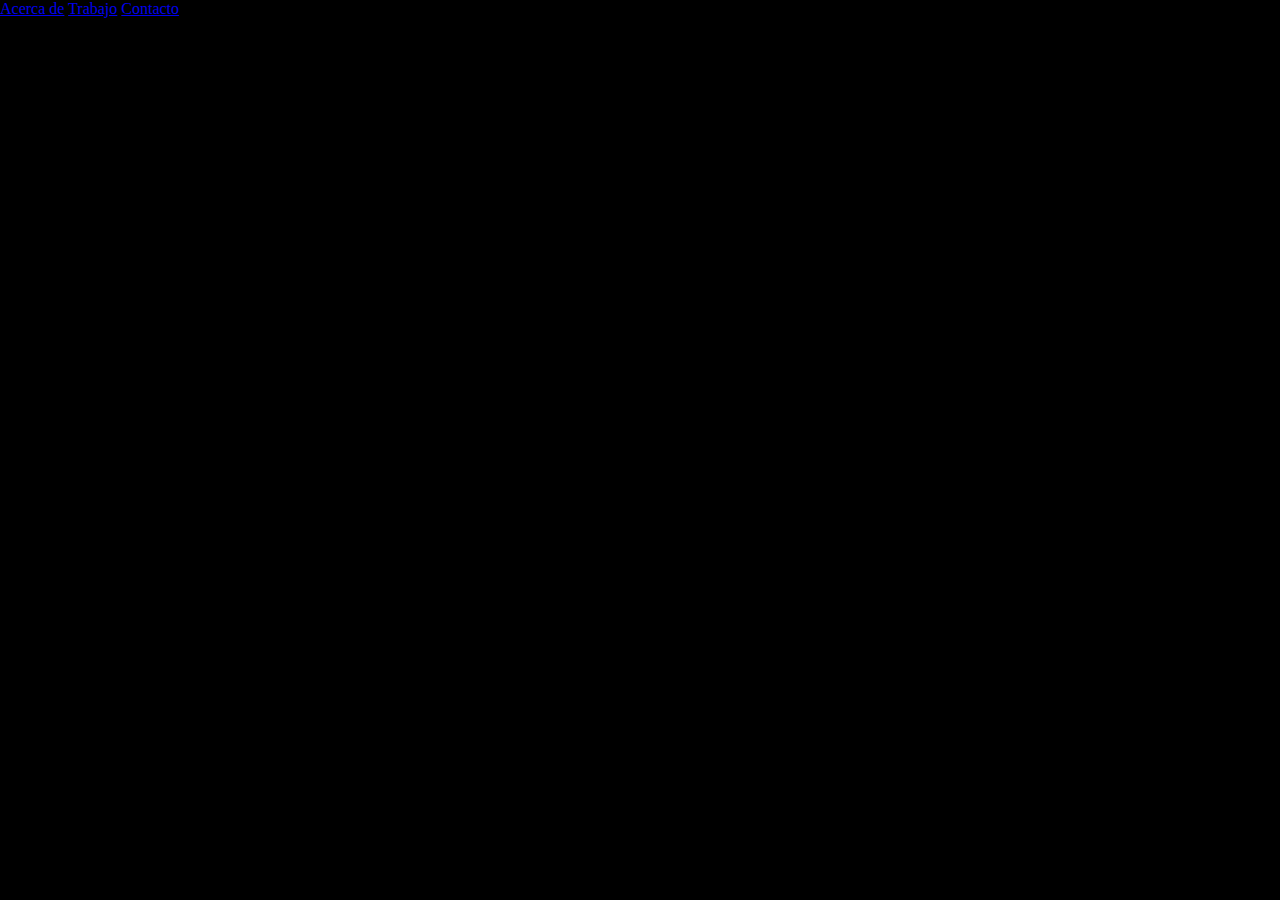
==== portafolio/index.html @ aa4590b6 "segunda parte del curso" ====
<!DOCTYPE html>
<html lang="en" dir="ltr">
  <head>
    <meta charset="utf-8">
    <meta name="viewport" content="with-dive-with, user-scalable=no,
    initial-scale=1.0 maximu-scale=1.0, minium-scale=1.0">
    <link rel="stylesheet" href="css/normalize.css">
    <link rel="stylesheet" href="css/font-awesome.min.css">
    <link rel="stylesheet" href="css/estilos.css">
    <title>Portafolio</title>
  </head>
  <body>
    <header>
      <div class="contenedor">
        <nav class="menu">
          <a href="#">Acerca de</a>
          <a href="#">Trabajo</a>
          <a href="#">Contacto</a>
          <!-- prueba de cambio 123555555-->
        </nav>
        <div class="contenedor-texto">
          <h1 class="texto"> Luis Cano</h1>
          <h2 class="texto"> Programador</h2>
        </div>
      </div>
    </header>

    <div class="">

    </div>
  </body>
</html>
---- portafolio/css/estilos.css ----
body{
  background: black;
    
}
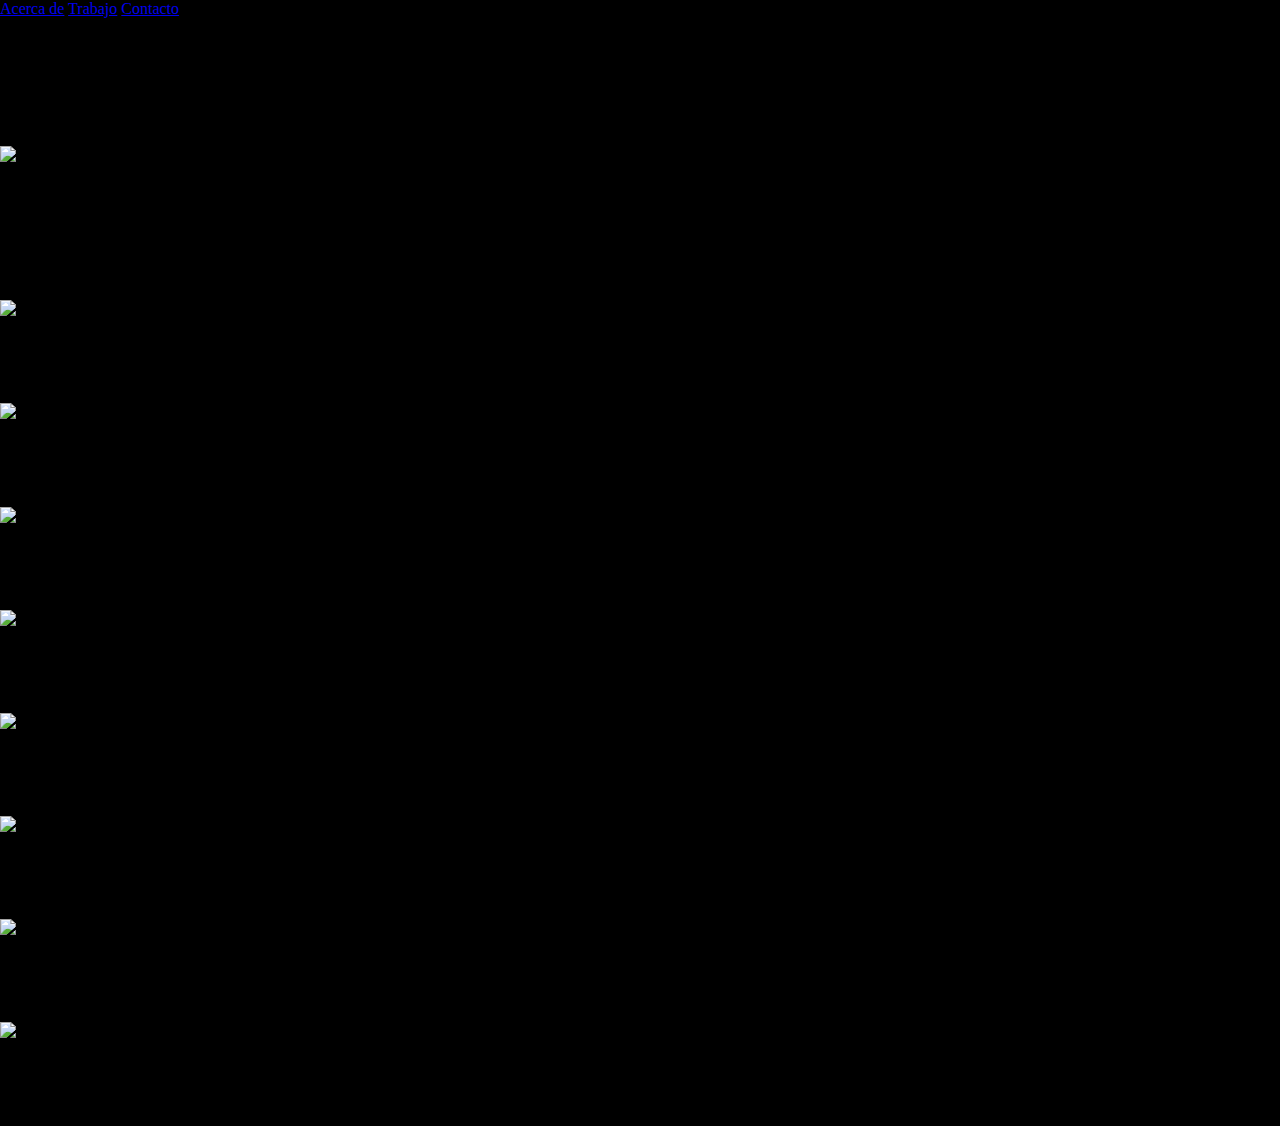
==== commit ce219c50: "modificacion 1 de 20" ====
--- a/portafolio/index.html
+++ b/portafolio/index.html
@@ -1,32 +1,126 @@
 <!DOCTYPE html>
 <html lang="en" dir="ltr">
-  <head>
-    <meta charset="utf-8">
-    <meta name="viewport" content="with-dive-with, user-scalable=no,
+
+<head>
+  <meta charset="utf-8">
+  <meta name="viewport" content="with-dive-with, user-scalable=no,
     initial-scale=1.0 maximu-scale=1.0, minium-scale=1.0">
-    <link rel="stylesheet" href="css/normalize.css">
-    <link rel="stylesheet" href="css/font-awesome.min.css">
-    <link rel="stylesheet" href="css/estilos.css">
-    <title>Portafolio</title>
-  </head>
-  <body>
-    <header>
+  <link rel="stylesheet" href="css/normalize.css">
+  <link rel="stylesheet" href="css/font-awesome.min.css">
+  <link rel="stylesheet" href="css/estilos.css">
+  <title>Portafolio</title>
+</head>
+
+<body>
+  <header>
+
+    <nav class="menu">
+      <a href="#">Acerca de</a>
+      <a href="#">Trabajo</a>
+      <a href="#">Contacto</a>
+      <!-- prueba de cambio 123555555-->
+    </nav>
+    <div class="contenedor-texto">
+      <h1 class="texto"> Luis Cano</h1>
+      <h2 class="texto"> Programador</h2>
+    </div>
+
+  </header>
+  <section class="main">
+    <section class="acerca">
+
       <div class="contenedor">
-        <nav class="menu">
-          <a href="#">Acerca de</a>
-          <a href="#">Trabajo</a>
-          <a href="#">Contacto</a>
-          <!-- prueba de cambio 123555555-->
-        </nav>
-        <div class="contenedor-texto">
-          <h1 class="texto"> Luis Cano</h1>
-          <h2 class="texto"> Programador</h2>
+
+        <div class="foto">
+          <img src="img/luis cano.jfif" width="115" height="115" alt="luis Cano">
+        </div>
+
+        <div class="text">
+          <h3>Acerca de:</h3>
+          <p><span class="bold">Luis es un ingeniero </span>
+            en tecnologia de softwafe de la facultad
+            de ingenieria mecanica y electrica </p>
+        </div>
+
+      </div>
+    </section>
+
+    <section class="trabajos">
+      <div class="contenedor">
+        <h3>titulo</h3>
+        <div class="contenedor-trabajo">
+          <div class="trabajo">
+            <div class="thumb">
+              <img src="img/trabajos/1.jpg" alt="trabajo1" width="150" height="150">
+            </div>
+            <div class="descripcion">
+              <p class="nombre">lorem ipsu</p>
+              <p class="categoria">html css</p>
+
+            </div>
+            <div class="thumb">
+              <img src="img/trabajos/2.jpg" alt="trabajo2" width="150" height="150">
+            </div>
+            <div class="descripcion">
+              <p class="nombre">lorem ipsu</p>
+              <p class="categoria">html css</p>
+
+            </div>
+            <div class="thumb">
+              <img src="img/trabajos/3.jpg" alt="trabajo3" width="150" height="150">
+            </div>
+            <div class="descripcion">
+              <p class="nombre">lorem ipsu</p>
+              <p class="categoria">html css</p>
+
+            </div>
+            <div class="thumb">
+              <img src="img/trabajos/4.jpg" alt="trabajo4" width="150" height="150">
+            </div>
+            <div class="descripcion">
+              <p class="nombre">lorem ipsu</p>
+              <p class="categoria">html css</p>
+
+            </div>
+            <div class="thumb">
+              <img src="img/trabajos/5.jpg" alt="trabajo5" width="150" height="150">
+            </div>
+            <div class="descripcion">
+              <p class="nombre">lorem ipsu</p>
+              <p class="categoria">html css</p>
+
+            </div>
+            <div class="thumb">
+              <img src="img/trabajos/6.jpg" alt="trabajo6" width="150" height="150">
+            </div>
+            <div class="descripcion">
+              <p class="nombre">lorem ipsu</p>
+              <p class="categoria">html css</p>
+
+            </div>
+            <div class="thumb">
+              <img src="img/trabajos/7.jpg" alt="trabajo7" width="150" height="150">
+            </div>
+            <div class="descripcion">
+              <p class="nombre">lorem ipsu</p>
+              <p class="categoria">html css</p>
+
+            </div>
+            <div class="thumb">
+              <img src="img/trabajos/8.jpg" alt="trabajo8" width="150" height="150">
+            </div>
+            <div class="descripcion">
+              <p class="nombre">lorem ipsu</p>
+              <p class="categoria">html css</p>
+
+            </div>
+          </div>
         </div>
       </div>
-    </header>
+    </section>
 
-    <div class="">
+  </section>
 
-    </div>
-  </body>
+</body>
+
 </html>
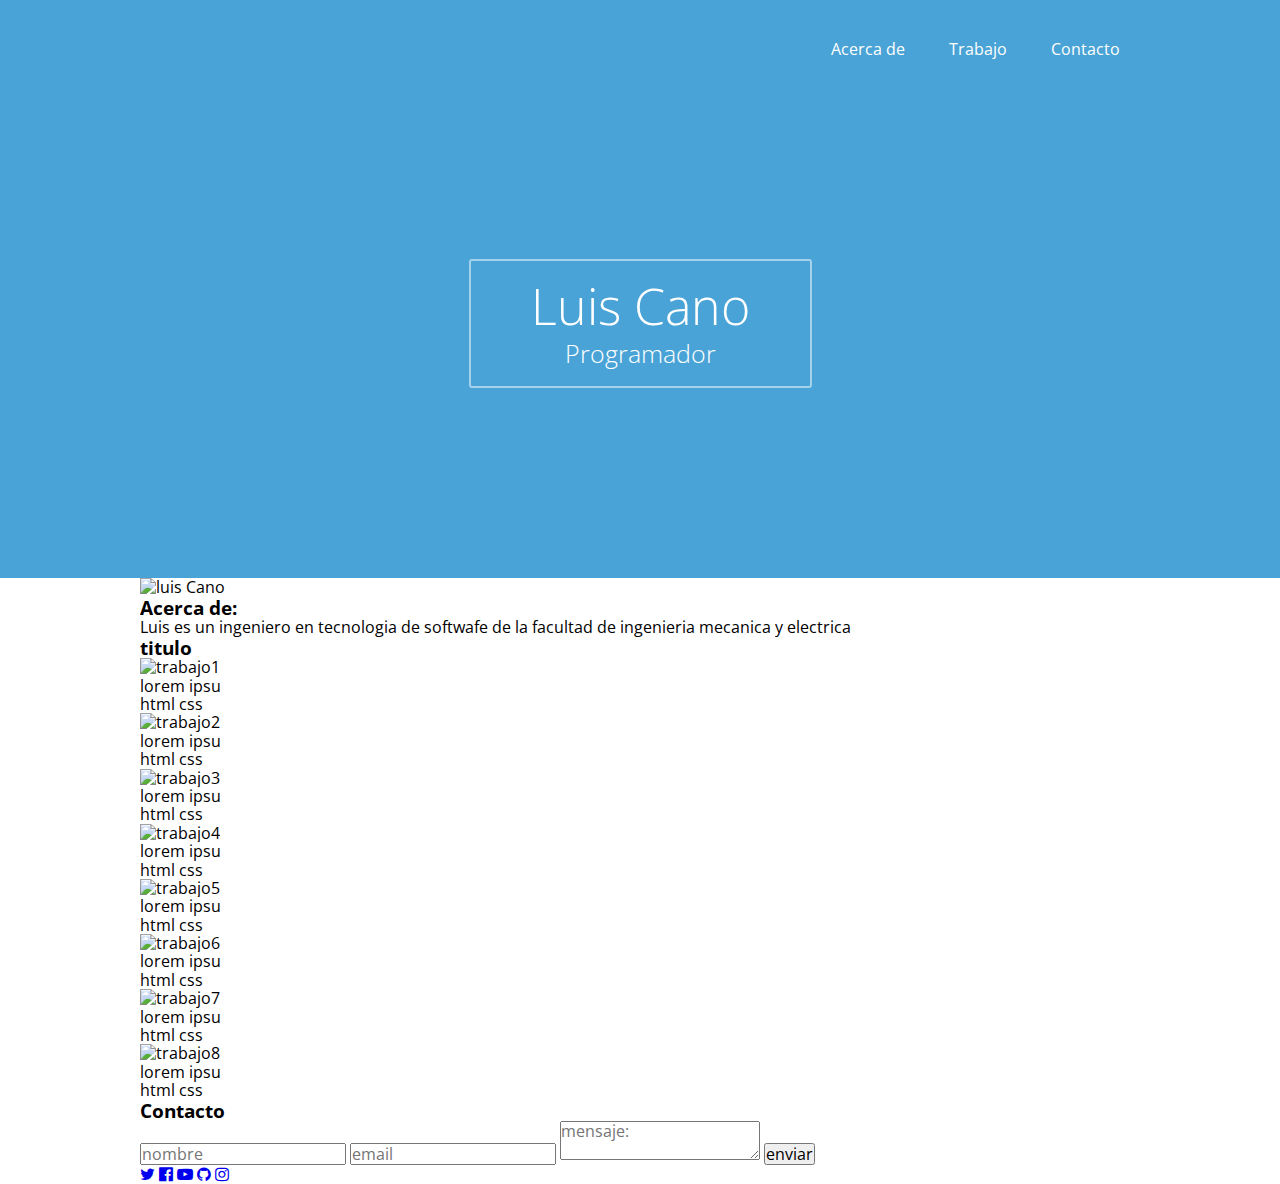
==== commit 2461bd9e: "correccion de errores del index como terminacion del encabezado pagina" ====
--- a/portafolio/index.html
+++ b/portafolio/index.html
@@ -3,28 +3,33 @@
 
 <head>
   <meta charset="utf-8">
-  <meta name="viewport" content="with-dive-with, user-scalable=no,
-    initial-scale=1.0 maximu-scale=1.0, minium-scale=1.0">
+  <meta name="viewport" content="width=device-width, user-scalable=no, initial-scale=1.0, maximum-scale=1.0, minimum-scale=1.0">
   <link rel="stylesheet" href="css/normalize.css">
   <link rel="stylesheet" href="css/font-awesome.min.css">
   <link rel="stylesheet" href="css/estilos.css">
+  <link href='https://fonts.googleapis.com/css?family=Open+Sans:400,300,600,400italic,700' rel='stylesheet' type='text/css'>
+
   <title>Portafolio</title>
 </head>
 
 <body>
   <header>
+    <div class="contenedor">
 
-    <nav class="menu">
-      <a href="#">Acerca de</a>
-      <a href="#">Trabajo</a>
-      <a href="#">Contacto</a>
-      <!-- prueba de cambio 123555555-->
-    </nav>
-    <div class="contenedor-texto">
-      <h1 class="texto"> Luis Cano</h1>
-      <h2 class="texto"> Programador</h2>
+
+      <nav class="menu">
+        <a href="#">Acerca de</a>
+        <a href="#">Trabajo</a>
+        <a href="#">Contacto</a>
+        <!-- prueba de cambio 123555555-->
+      </nav>
+      <div class="contenedor-texto">
+        <div class="texto">
+          <h1 class="nombre">Luis Cano</h1>
+          <h2 class="profesion">Programador</h2>
+        </div>
+      </div>
     </div>
-
   </header>
   <section class="main">
     <section class="acerca">
@@ -51,76 +56,109 @@
         <div class="contenedor-trabajo">
           <div class="trabajo">
             <div class="thumb">
-              <img src="img/trabajos/1.jpg" alt="trabajo1" width="150" height="150">
+              <img src="img/trabajos/1.jpg" alt="trabajo1">
             </div>
             <div class="descripcion">
               <p class="nombre">lorem ipsu</p>
               <p class="categoria">html css</p>
-
             </div>
+          </div>
+          <div class="trabajo">
             <div class="thumb">
-              <img src="img/trabajos/2.jpg" alt="trabajo2" width="150" height="150">
+              <img src="img/trabajos/2.jpg" alt="trabajo2">
             </div>
             <div class="descripcion">
               <p class="nombre">lorem ipsu</p>
               <p class="categoria">html css</p>
-
             </div>
+          </div>
+          <div class="trabajo">
             <div class="thumb">
-              <img src="img/trabajos/3.jpg" alt="trabajo3" width="150" height="150">
+              <img src="img/trabajos/3.jpg" alt="trabajo3">
             </div>
             <div class="descripcion">
               <p class="nombre">lorem ipsu</p>
               <p class="categoria">html css</p>
-
             </div>
+          </div>
+          <div class="trabajo">
             <div class="thumb">
-              <img src="img/trabajos/4.jpg" alt="trabajo4" width="150" height="150">
+              <img src="img/trabajos/4.jpg" alt="trabajo4">
             </div>
             <div class="descripcion">
               <p class="nombre">lorem ipsu</p>
               <p class="categoria">html css</p>
-
             </div>
+          </div>
+          <div class="trabajo">
             <div class="thumb">
-              <img src="img/trabajos/5.jpg" alt="trabajo5" width="150" height="150">
+              <img src="img/trabajos/5.jpg" alt="trabajo5">
             </div>
             <div class="descripcion">
               <p class="nombre">lorem ipsu</p>
               <p class="categoria">html css</p>
-
             </div>
+          </div>
+          <div class="trabajo">
             <div class="thumb">
-              <img src="img/trabajos/6.jpg" alt="trabajo6" width="150" height="150">
+              <img src="img/trabajos/6.jpg" alt="trabajo6">
             </div>
             <div class="descripcion">
               <p class="nombre">lorem ipsu</p>
               <p class="categoria">html css</p>
-
             </div>
+          </div>
+          <div class="trabajo">
             <div class="thumb">
-              <img src="img/trabajos/7.jpg" alt="trabajo7" width="150" height="150">
+              <img src="img/trabajos/7.jpg" alt="trabajo7">
             </div>
             <div class="descripcion">
               <p class="nombre">lorem ipsu</p>
               <p class="categoria">html css</p>
-
             </div>
+          </div>
+          <div class="trabajo">
             <div class="thumb">
-              <img src="img/trabajos/8.jpg" alt="trabajo8" width="150" height="150">
+              <img src="img/trabajos/8.jpg" alt="trabajo8">
             </div>
             <div class="descripcion">
               <p class="nombre">lorem ipsu</p>
               <p class="categoria">html css</p>
-
             </div>
           </div>
+
         </div>
       </div>
     </section>
 
   </section>
 
+  <footer>
+
+    <section class="contacto">
+      <div class="contenedor">
+        <h3 class="titulo">Contacto</h3>
+        <form class="" action="index.html" method="post">
+          <input type="text" placeholder="nombre" name="nombre" required>
+          <input type="email" placeholder="email" name="email" required>
+          <textarea name="mensaje" placeholder="mensaje:"></textarea>
+          <input class="boton" type="submit" value="enviar">
+        </form>
+
+      </div>
+    </section>
+
+    <section class="redes-sociales">
+      <div class="contenedor">
+        <a href="#" class="twitter"><i class="fa fa-twitter" aria-hidden="true"></i></a>
+        <a href="#" class="facebook"><i class="fa fa-facebook-official" aria-hidden="true"></i></i></a>
+        <a href="#" class="youtube"><i class="fa fa-youtube-play" aria-hidden="true"></i></a>
+        <a href="#" class="github"><i class="fa fa-github" aria-hidden="true"></i></a>
+        <a href="#" class="instagram"><i class="fa fa-instagram" aria-hidden="true"></i></a>
+      </div>
+
+    </section>
+  </footer>
 </body>
 
 </html>
--- a/portafolio/css/estilos.css
+++ b/portafolio/css/estilos.css
@@ -1,4 +1,81 @@
-body{
-  background: black;
-    
+* {
+  margin: 0;
+  padding: 0;
+  -webkit-box-sizing: border-box;
+  -moz-box-sizing: border-box;
+  box-sizing: border-box;
 }
+
+body {
+  background: #fff;
+  font-family: "Open Sans";
+  font-size: 16px;
+}
+
+.contenedor {
+  width: 90%;
+  max-width: 1000px;
+  margin: auto;
+  /* quere era esto ?? */
+  overflow: hidden;
+}
+
+/* -------------------------header */
+header {
+  background: url("../img/bg.jpg"), #49A3D6;
+  background-repeat: no-repeat;
+  background-position: center;
+  max-height: 600px;
+
+}
+
+header .menu{
+  margin: 40px 0 ;
+  text-align: right;
+}
+header .menu a {
+  margin: 0 20px;
+  color: #fff;
+  padding-bottom: 9px;
+  display: inline-block;
+  text-decoration: none;
+  border-bottom: 2px solid transparent;
+  font-size: 1em;
+}
+header .menu a:hover {
+  border-bottom:2px solid #fff;
+
+}
+
+header .contenedor-texto{
+  display: flex;
+  justify-content: center;
+  align-content: center;
+  margin: 190px 0;
+}
+
+header .contenedor-texto .texto{
+  border: 2px solid rgba(255, 255, 255, 0.5);
+  border-radius: 3px;
+  display: inline-block;
+  text-align: center;
+  padding: 20px 60px;
+}
+
+header .contenedor-texto .texto h1,
+header .contenedor-texto .texto h2 {
+  color: #fff;
+  font-weight: 300;
+  margin: 0
+}
+
+header .contenedor-texto .texto .nombre{
+  margin-bottom: 10px;
+  font-size: 50px;
+  line-height: 50px;
+}
+
+header .contenedor-texto .texto .profesion{
+  font-size: 25px;
+  line-height: 25px;
+}
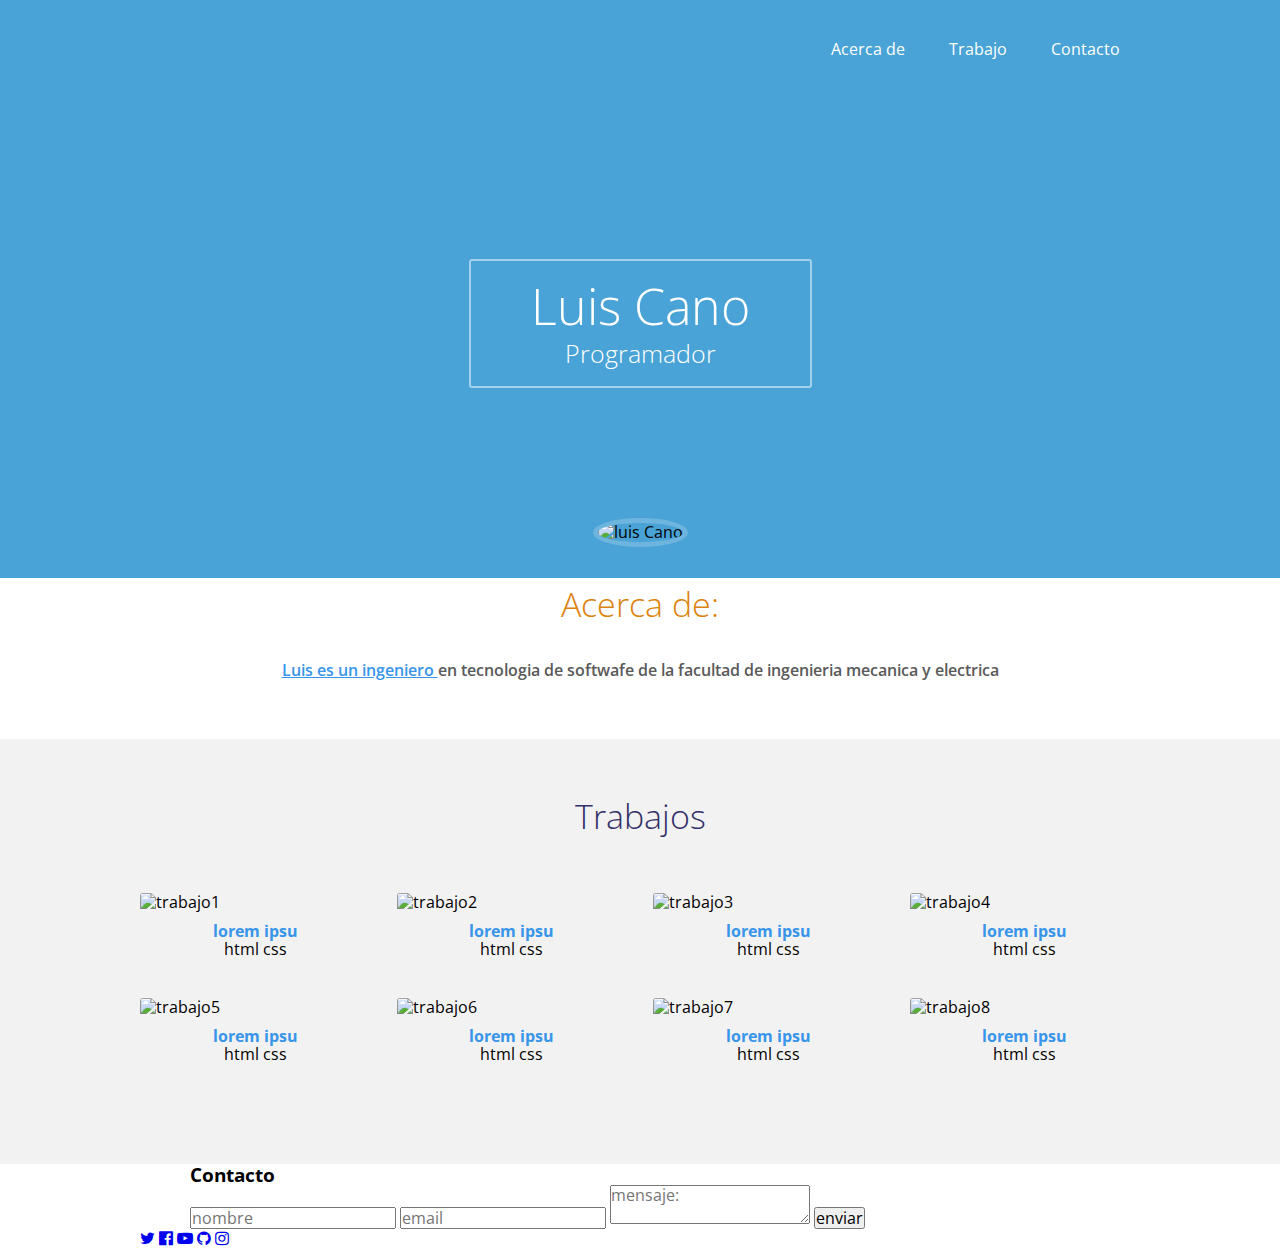
==== commit 9963c8df: "modificacion 2 de 20 y correcion de errores" ====
--- a/portafolio/index.html
+++ b/portafolio/index.html
@@ -15,8 +15,6 @@
 <body>
   <header>
     <div class="contenedor">
-
-
       <nav class="menu">
         <a href="#">Acerca de</a>
         <a href="#">Trabajo</a>
@@ -31,17 +29,17 @@
       </div>
     </div>
   </header>
+
   <section class="main">
     <section class="acerca">
-
       <div class="contenedor">
 
         <div class="foto">
           <img src="img/luis cano.jfif" width="115" height="115" alt="luis Cano">
         </div>
 
-        <div class="text">
-          <h3>Acerca de:</h3>
+        <div class="texto">
+          <h3 class="titulo">Acerca de:</h3>
           <p><span class="bold">Luis es un ingeniero </span>
             en tecnologia de softwafe de la facultad
             de ingenieria mecanica y electrica </p>
@@ -52,8 +50,9 @@
 
     <section class="trabajos">
       <div class="contenedor">
-        <h3>titulo</h3>
-        <div class="contenedor-trabajo">
+        <h3 class="titulo">Trabajos</h3>
+
+        <div m1iv class="contenedor-trabajo">
           <div class="trabajo">
             <div class="thumb">
               <img src="img/trabajos/1.jpg" alt="trabajo1">
@@ -134,19 +133,22 @@
   </section>
 
   <footer>
+    <div class="contenedor">
 
-    <section class="contacto">
-      <div class="contenedor">
-        <h3 class="titulo">Contacto</h3>
-        <form class="" action="index.html" method="post">
-          <input type="text" placeholder="nombre" name="nombre" required>
-          <input type="email" placeholder="email" name="email" required>
-          <textarea name="mensaje" placeholder="mensaje:"></textarea>
-          <input class="boton" type="submit" value="enviar">
-        </form>
+      <section class="contacto">
+        <div class="contenedor">
+          <h3 class="titulo">Contacto</h3>
+          <form class="" action="index.html" method="post">
+            <input type="text" placeholder="nombre" name="nombre" required>
+            <input type="email" placeholder="email" name="email" required>
+            <textarea name="mensaje" placeholder="mensaje:"></textarea>
+            <input class="boton" type="submit" value="enviar">
+          </form>
 
-      </div>
-    </section>
+        </div>
+      </section>
+
+    </div>
 
     <section class="redes-sociales">
       <div class="contenedor">
--- a/portafolio/css/estilos.css
+++ b/portafolio/css/estilos.css
@@ -37,10 +37,11 @@
   margin: 0 20px;
   color: #fff;
   padding-bottom: 9px;
+  font-size: 1em;
   display: inline-block;
   text-decoration: none;
   border-bottom: 2px solid transparent;
-  font-size: 1em;
+  /* font-size: 1em; */
 }
 header .menu a:hover {
   border-bottom:2px solid #fff;
@@ -62,8 +63,7 @@
   padding: 20px 60px;
 }
 
-header .contenedor-texto .texto h1,
-header .contenedor-texto .texto h2 {
+header .contenedor-texto .texto h1,header .contenedor-texto .texto h2 {
   color: #fff;
   font-weight: 300;
   margin: 0
@@ -79,3 +79,102 @@
   font-size: 25px;
   line-height: 25px;
 }
+
+/*--------------------- main----------------- */
+.main .contenedor{
+  overflow: visible;
+}
+
+.main .acerca {
+  text-align: center;
+  /* background: #ccc; */
+}
+
+.main .acerca .foto{
+  margin-top: -60px;
+}
+
+.main .acerca .foto img {
+  vertical-align: top;
+  border-radius: 50%;
+  border: 5px solid rgba(255, 255, 255, 0.2);
+}
+
+.main .acerca .texto {
+  color: #5a5a5a;
+  font-weight: 600;
+  font-size: 1em;
+  width: 80%;
+  margin: 40px auto 60px auto;
+}
+
+
+.main .acerca .texto .titulo{
+  font-size: 34px;
+  line-height: 34px;
+  margin-bottom: 40px;
+  font-weight: 300;
+  color: #dd820d;
+  text-align: center;
+}
+
+.main .acerca .texto .bold{
+  color: #3895ea;
+  text-decoration: underline;
+}
+
+
+/*------------------------ trabajos  ------------------*/
+.main .trabajos{
+  background: #f2f2f2;
+  padding: 60px 0;
+}
+
+.main .trabajos .contenedor{
+  overflow: hidden;
+}
+
+.main .trabajos .titulo {
+  font-size: 34px;
+  line-height: 34px;
+  margin-bottom: 60px;
+  font-weight: 300;
+  color: #323068;
+  text-align: center;
+}
+
+.main .trabajos .contenedor-trabajo{
+  display: flex;
+  flex-direction: rows;
+  flex-wrap: wrap;
+  justify-content: space-between;
+}
+
+.main .trabajos .contenedor-trabajo .trabajo{
+  width: 23%;
+  margin-bottom: 40px;
+}
+.main .trabajos .contenedor-trabajo .trabajo .thumb{
+  width: 100%;
+  margin-bottom: 10px;
+}
+.main .trabajos .contenedor-trabajo .trabajo .thumb img{
+  width: 100%;
+  border-radius: 3px;
+}
+
+.main .trabajos .contenedor-trabajo .trabajo .descripcion{
+  text-align: center;
+}
+
+
+.main .trabajos .contenedor-trabajo .trabajo .descripcion .nombre
+{
+  font-weight: 700;
+  color: #3895ea;
+}
+
+.main .trabajos .contenedor-trabajo .trabajo .descripcion  .descripcion{
+  font-size: 14px;
+  color: #636363;
+}
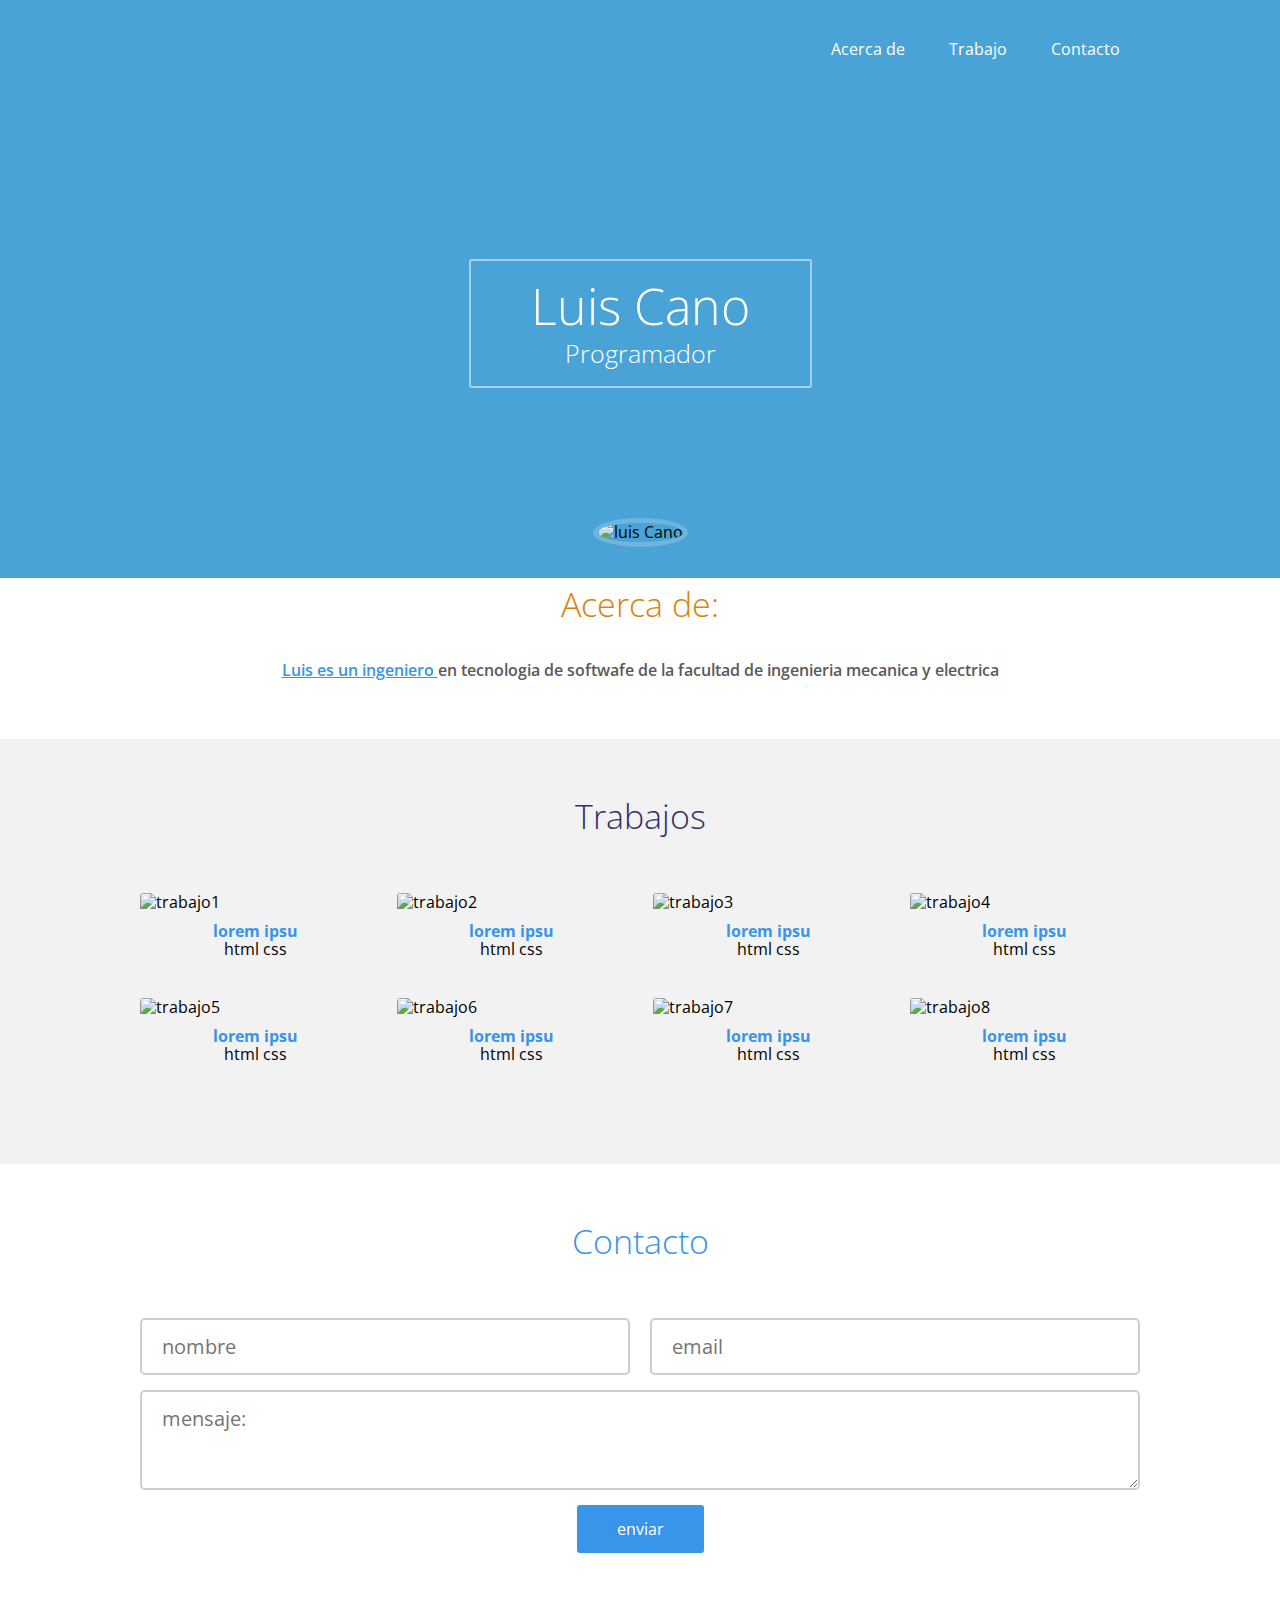
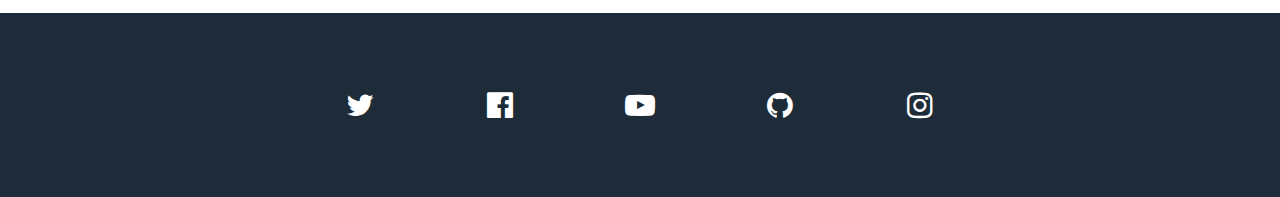
==== commit e077d3ee: "paguina terminada del portafolio" ====
--- a/portafolio/index.html
+++ b/portafolio/index.html
@@ -133,12 +133,11 @@
   </section>
 
   <footer>
-    <div class="contenedor">
 
       <section class="contacto">
         <div class="contenedor">
           <h3 class="titulo">Contacto</h3>
-          <form class="" action="index.html" method="post">
+          <form class="formulario" action="index.html" method="post">
             <input type="text" placeholder="nombre" name="nombre" required>
             <input type="email" placeholder="email" name="email" required>
             <textarea name="mensaje" placeholder="mensaje:"></textarea>
@@ -148,7 +147,6 @@
         </div>
       </section>
 
-    </div>
 
     <section class="redes-sociales">
       <div class="contenedor">
--- a/portafolio/css/estilos.css
+++ b/portafolio/css/estilos.css
@@ -178,3 +178,128 @@
   font-size: 14px;
   color: #636363;
 }
+
+/* ------------fin del main-------------------- */
+
+/* ----------footer------------------- */
+footer .contacto{
+  padding: 60px 0;
+}
+
+footer .contacto .titulo{
+  font-size: 34px;
+  line-height: 34px;
+  margin-bottom: 60px;
+  font-weight: 300;
+  color: #3895ea;
+  text-align: center;
+}
+
+
+footer .contacto .formulario{
+  display: flex;
+  flex-wrap: wrap;
+  justify-content: space-between;
+}
+
+footer .contacto .formulario input[type="text"],
+footer .contacto .formulario input[type="email"],
+footer .contacto .formulario textarea{
+  border: 2px solid #cecece;
+  border-radius: 5px;
+  padding: 15px 20px;
+  font-size: 20px;
+  color: #a4a4a4;
+}
+
+/* footer .contacto .formulario input[type="text"]:focus,
+footer .contacto .formulario input[type="email"]:focus,
+footer .contacto .formulario textarea:focus{
+  border:2px solid #3895ea;
+} */
+
+footer .contacto .formulario input[type="text"],
+footer .contacto .formulario input[type="email"]{
+  width: 49%;
+  margin-bottom: 15px;
+}
+footer .contacto .formulario textarea {
+  width: 100%;
+  height:100px;
+  min-width: 100%;
+  margin-bottom: 15px;
+  min-height: 100px;
+  max-height: 300px;
+}
+
+footer .contacto .formulario .boton{
+  margin: auto;
+  background: #3895ea;
+  color: #fff;
+  border: none;
+  border-radius: 3px;
+  padding: 15px 40px ;
+  cursor: pointer;
+}
+
+footer .contacto .formulario .boton:hover{
+  background: #387bea;
+}
+
+/* ---------------------------iconos --------------------- */
+
+footer .redes-sociales{
+  background: #1e2b38;
+  padding: 60px 0 ;
+
+}
+
+footer .redes-sociales .contenedor {
+  display: flex;
+  justify-content: center;
+}
+
+footer .redes-sociales a {
+  color: #fff;
+  text-align: center;
+  width: 100px;
+  display: block;
+  padding: 15px 0 ;
+  border-radius: 3px;
+  font-size: 30px;
+  margin: 0 20px;
+}
+
+footer .redes-sociales .twitter:hover{  background: #1da1f2;}
+footer .redes-sociales .facebook:hover{  background: #1877f2;}
+footer .redes-sociales .youtube:hover{  background: #ff0000;}
+footer .redes-sociales .github:hover{  background: #333;}
+footer .redes-sociales .instagram:hover{  background: #f77737;}
+
+/* ------------------medias queries ------------------- */
+
+@media screen and (max-width:800px) {
+  header .menu{
+    text-align: center;
+  }
+  .main .trabajos .contenedor .contenedor-trabajo .trabajo {
+    width: 46%;
+  }
+}
+
+@media screen and (max-width:500px) {
+
+  header .contenedor-texto .texto .nombre{
+    font-size: 35px;
+  }
+  header .contenedor-texto .texto .profesion{
+    font-size: 18px;
+  }
+  footer .redes-sociales .contenedor{
+    flex-wrap: wrap;
+  }
+  footer .redes-sociales .contenedor a {
+    padding: 20px;
+  }
+
+}
